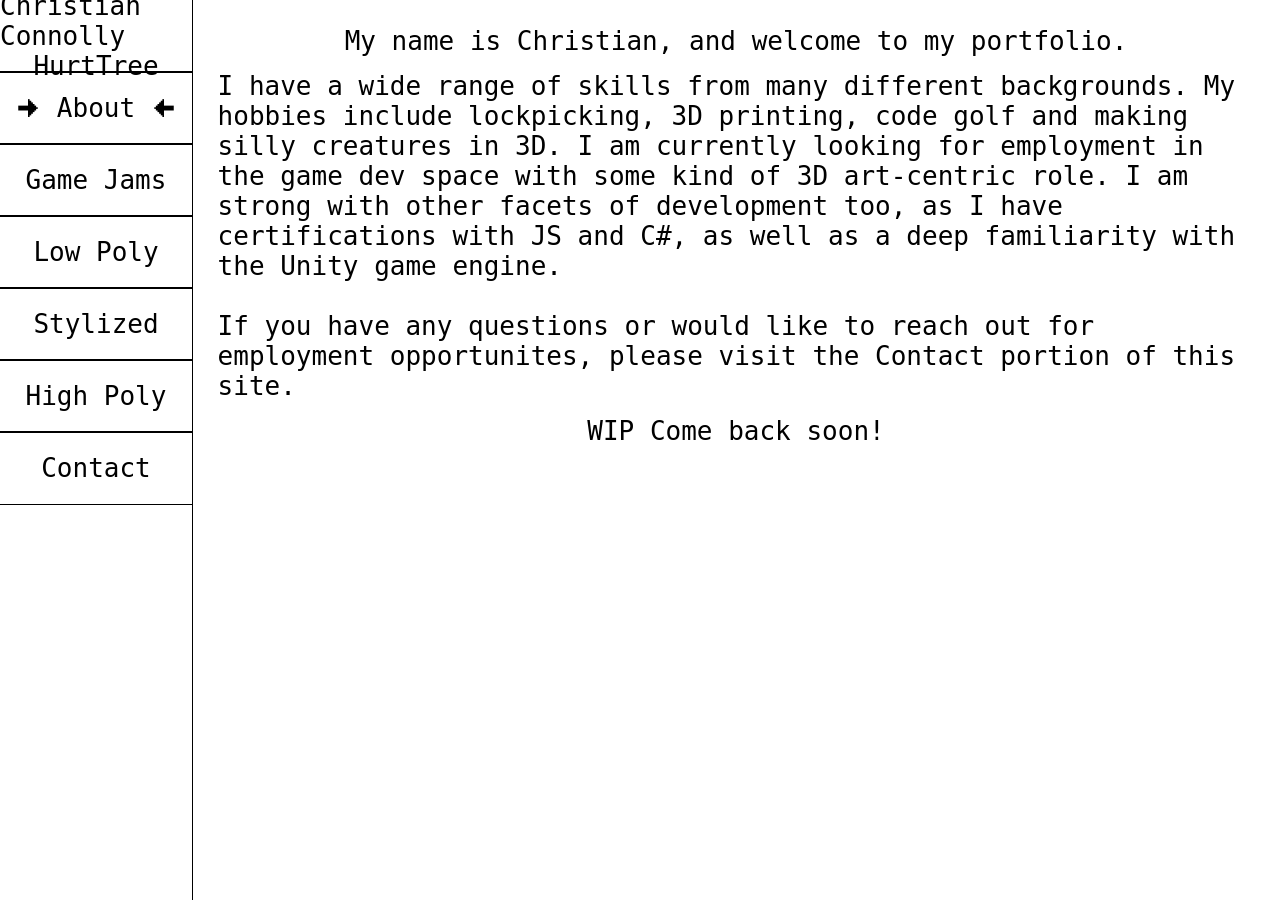
==== index.html @ 7265da39 "fixing bug pt.2" ====
<!DOCTYPE html>
<html lang="en">

<head>
    <title>HurtTree Portfolio</title>
    <meta charset="UTF-8">
    <meta name="viewport" content="width=device-width, initial-scale=1">
    <link rel="stylesheet" href="styles.css">
    <link rel="icon" href="images/HTLOGO.png">
</head>

<body>
    <div class="sidebar">
        <div class="side-item">
            <p>Christian Connolly</p>
            <p>HurtTree</p>
        </div>
        <div class="side-item" id="about-button">
            <p>🠊 About 🠈</p>
        </div>
        <a href="GameJams.html">
            <div class="side-item" id="game-jams-button">
                <p>Game Jams</p>
            </div>
        </a>
        <a href="LowPoly.html">
        <div class="side-item" id="low-poly-button">
            <p>Low Poly</p>
        </div>
        </a>
        <a href="Stylized.html">
            <div class="side-item" id="stylized-button">
                <p>Stylized</p>
            </div>
        </a>
        <a href="HighPoly.html">
            <div class="side-item" id="high-poly-button">
                <p>High Poly</p>
            </div>
        </a>
        <a href="Contact.html">
            <div class="side-item" id="contact-button">
                <p>Contact</p>
            </div>
        </a>
    </div>
    <div class="main">
        <p class="c">My name is Christian, and welcome to my portfolio.</p>
        <br>
        <p>I have a wide range of skills from many different backgrounds. My hobbies include lockpicking, 3D printing,
            code golf and making silly creatures in 3D. I am currently looking for employment in the game dev space with
            some kind of 3D art-centric role. I am
            strong with other facets of development too, as I have certifications with JS and C#, as well as a deep
            familiarity with the Unity game engine.</p>
        <br>
        <!-- TODO ADD IMAGE HERE -->
        <br>
        <p>If you have any questions or would like to reach out for employment opportunites, please visit the Contact
            portion of this site.</p>
            <br>
        <p class="c">WIP Come back soon!</p>
    </div>
</body>
---- styles.css ----
* {
    padding: 0%;
    margin: 0%;
    font-family: monospace;
}

.o {
    outline: 2px solid black;
    width: 40%;
    height: auto;
}

.r {
    background-color: salmon;
}

a {
    text-decoration: none;
    color: inherit;
}

.link:link {
    text-decoration: underline;
    color: blue;
}
.link:visited {
    text-decoration: underline;
    color: purple;
}
.link:hover {
    text-decoration: underline;
    color: red;
}.link:active {
    text-decoration: underline;
    color: black;
}

.sidebar {
    outline: 1px solid black;
    width: 15%;
    height: 100vh;
    position: fixed;
}

.main {
    width: 81%;
    position: relative;
    left: 15%;
    padding: 2%;
}

.main p {
    font-size: 2em;
}

.c {
    text-align: center;
}

.side-item {
    outline: 1px solid black;
    width: 100%;
    height: 8%;
    font-size: 2em;
    display: flex;
    justify-content: center;
    align-items: center;
    flex-direction: column;
}

#about-button:hover {
    background-color: #db9797;
}

#game-jams-button:hover {
    background-color: #dbbc78;
}

#low-poly-button:hover {
    background-color: #a7db78;
}

#stylized-button:hover {
    background-color: #789fdb;
}

#high-poly-button:hover {
    background-color: #bb98db;
}


#contact-button:hover {
    background-color: #b5b5b5;
}

.grid-container {
    display: flex;
    flex-direction: row;
    justify-content: space-between;
    row-gap: 20px;
    flex-wrap: wrap;
    align-items: center;
    margin-top: 20px;
}

@media (max-width: 1050px)
{
    .grid-container {
    display: flex;
    flex-direction: column;
    flex-wrap: wrap;
    align-items: center;
    justify-content: center;
}
}


.jam-panel {
    width: 30%;
    border: 2px solid black;
    text-align: center;
    min-width: 400px;
    height: 600px;
}

.jam-panel img{
    width: 100%;
}

.model-panel {
    width: 33%;
    height: 500px;
    outline: 2px solid black;
}

.model {
    width: 100%;
    height: 100%;
}

.fit {
    height: 80%;
}
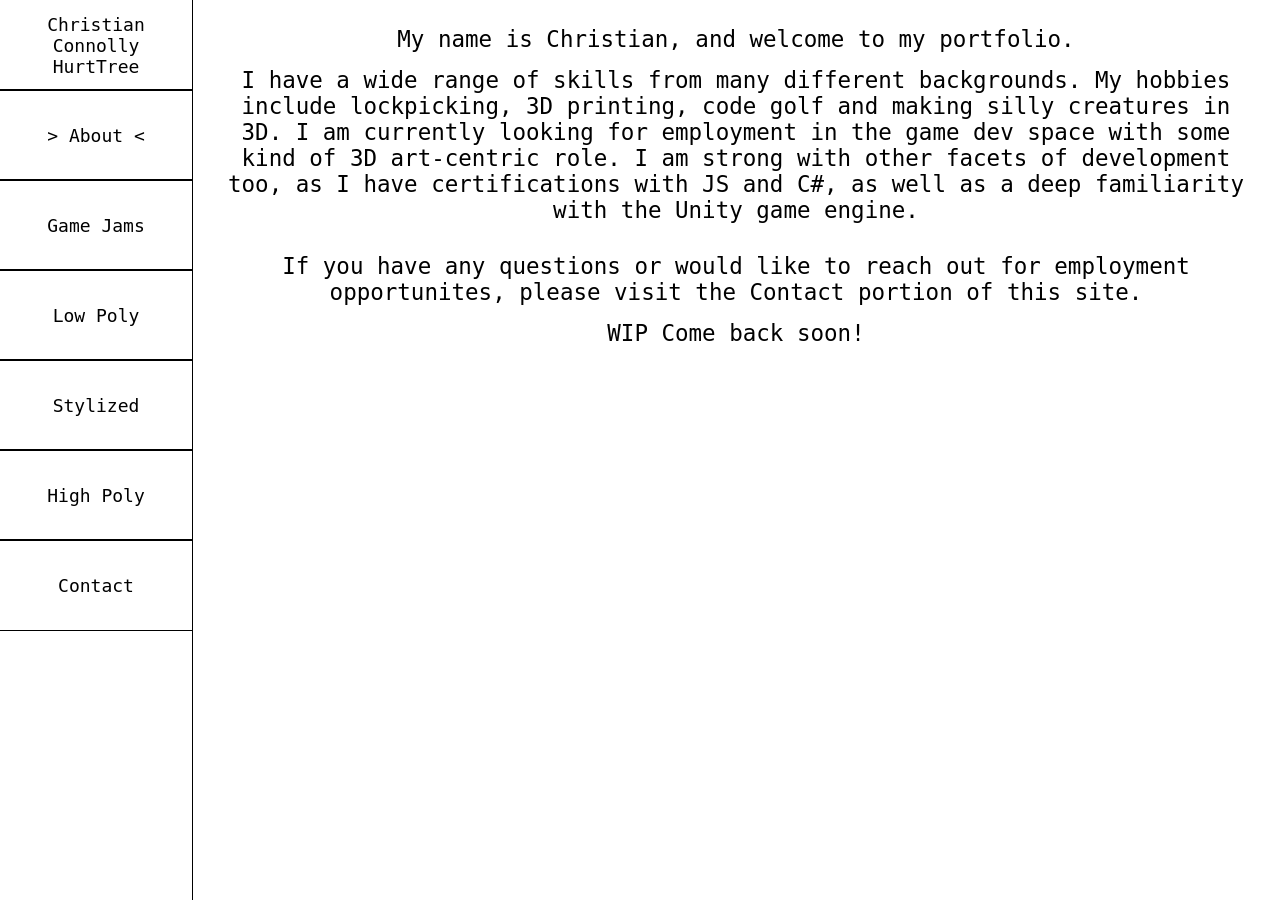
==== commit 67471f46: "Added responsiveness to multiple screen sizes." ====
--- a/index.html
+++ b/index.html
@@ -12,11 +12,11 @@
 <body>
     <div class="sidebar">
         <div class="side-item">
-            <p>Christian Connolly</p>
-            <p>HurtTree</p>
+            <p class="c">Christian Connolly</p>
+            <p class="c">HurtTree</p>
         </div>
         <div class="side-item" id="about-button">
-            <p>🠊 About 🠈</p>
+            <p>> About <</p>
         </div>
         <a href="GameJams.html">
             <div class="side-item" id="game-jams-button">
@@ -44,10 +44,11 @@
             </div>
         </a>
     </div>
+    <div class="side"></div>
     <div class="main">
         <p class="c">My name is Christian, and welcome to my portfolio.</p>
         <br>
-        <p>I have a wide range of skills from many different backgrounds. My hobbies include lockpicking, 3D printing,
+        <p class="c">I have a wide range of skills from many different backgrounds. My hobbies include lockpicking, 3D printing,
             code golf and making silly creatures in 3D. I am currently looking for employment in the game dev space with
             some kind of 3D art-centric role. I am
             strong with other facets of development too, as I have certifications with JS and C#, as well as a deep
@@ -55,7 +56,7 @@
         <br>
         <!-- TODO ADD IMAGE HERE -->
         <br>
-        <p>If you have any questions or would like to reach out for employment opportunites, please visit the Contact
+        <p class="c">If you have any questions or would like to reach out for employment opportunites, please visit the Contact
             portion of this site.</p>
             <br>
         <p class="c">WIP Come back soon!</p>
--- a/styles.css
+++ b/styles.css
@@ -23,14 +23,18 @@
     text-decoration: underline;
     color: blue;
 }
+
 .link:visited {
     text-decoration: underline;
     color: purple;
 }
+
 .link:hover {
     text-decoration: underline;
     color: red;
-}.link:active {
+}
+
+.link:active {
     text-decoration: underline;
     color: black;
 }
@@ -38,19 +42,31 @@
 .sidebar {
     outline: 1px solid black;
     width: 15%;
+    min-width: 120px;
     height: 100vh;
     position: fixed;
 }
 
+
+body {
+    display: flex;
+    flex-direction: row;
+}
+
+.side {
+    width: 15%;
+    min-width: 120px;
+    height: 100vh;
+}
+
+
 .main {
     width: 81%;
-    position: relative;
-    left: 15%;
     padding: 2%;
 }
 
 .main p {
-    font-size: 2em;
+    font-size: 2.5vh;
 }
 
 .c {
@@ -60,8 +76,8 @@
 .side-item {
     outline: 1px solid black;
     width: 100%;
-    height: 8%;
-    font-size: 2em;
+    height: 10%;
+    font-size: 2vh;
     display: flex;
     justify-content: center;
     align-items: center;
@@ -103,27 +119,16 @@
     margin-top: 20px;
 }
 
-@media (max-width: 1050px)
-{
-    .grid-container {
-    display: flex;
-    flex-direction: column;
-    flex-wrap: wrap;
-    align-items: center;
-    justify-content: center;
-}
-}
 
 
 .jam-panel {
     width: 30%;
     border: 2px solid black;
     text-align: center;
-    min-width: 400px;
     height: 600px;
 }
 
-.jam-panel img{
+.jam-panel img {
     width: 100%;
 }
 
@@ -140,4 +145,62 @@
 
 .fit {
     height: 80%;
+}
+
+@media (max-width: 1050px) {
+
+    .grid-container {
+        display: flex;
+        flex-direction: column;
+        flex-wrap: wrap;
+        align-items: center;
+        justify-content: center;
+    }
+
+    .jam-panel {
+        width: 60%;
+        border: 2px solid black;
+        text-align: center;
+        height: 600px;
+    }
+
+    .model-panel {
+        width: 60%;
+        height: 500px;
+        outline: 2px solid black;
+    }
+
+    .side-item {
+        font-size: 1.5vh;
+        font-weight: bolder;
+    }
+}
+
+@media (max-width: 600px) {
+
+    .grid-container {
+        display: flex;
+        flex-direction: column;
+        flex-wrap: wrap;
+        align-items: center;
+        justify-content: center;
+    }
+
+    .jam-panel {
+        width: 90%;
+        border: 2px solid black;
+        text-align: center;
+        height: 600px;
+    }
+
+    .model-panel {
+        width: 90%;
+        height: 500px;
+        outline: 2px solid black;
+    }
+
+    .side-item {
+        font-size: 1.5vh;
+        font-weight: bolder;
+    }
 }
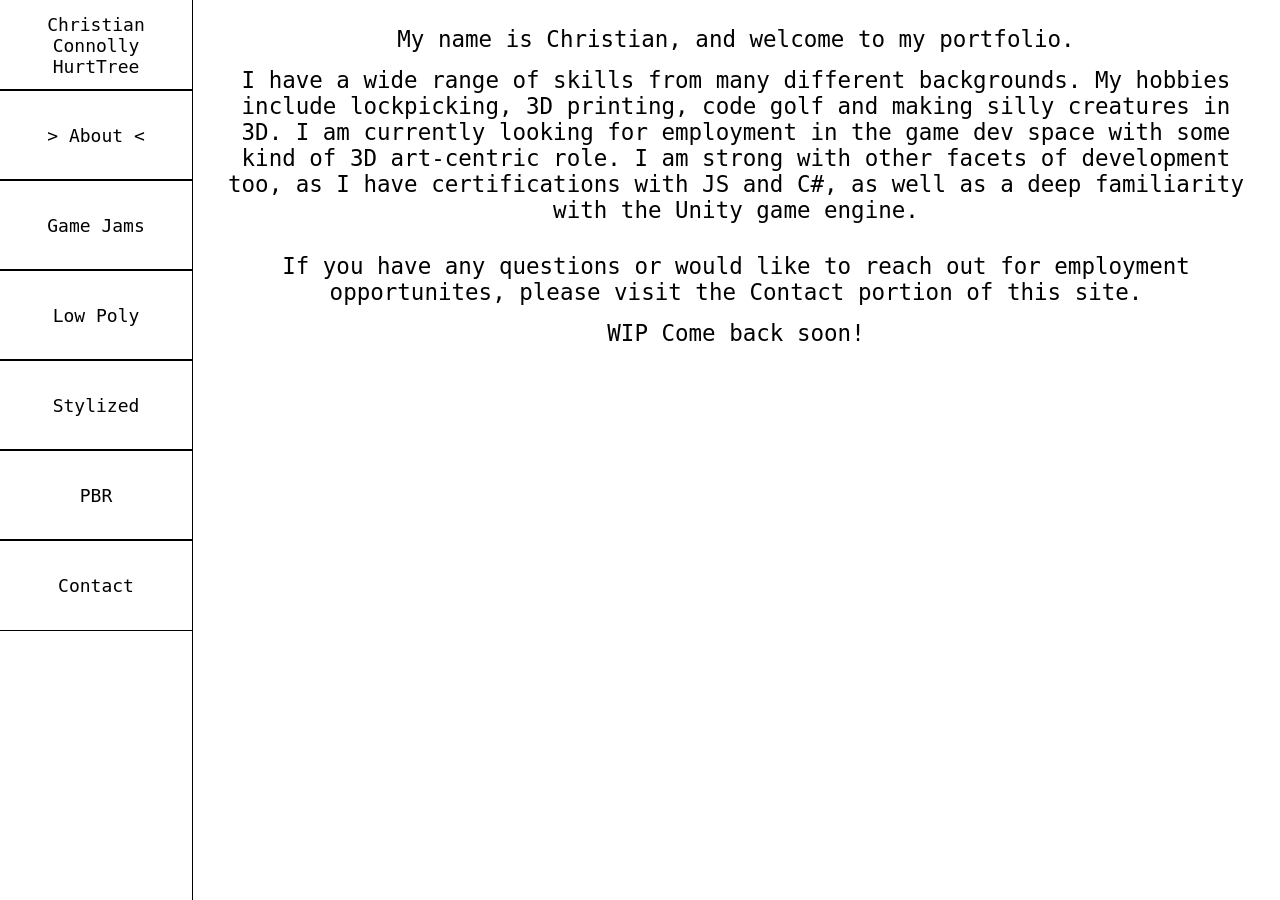
==== commit 9a8f1398: "Changed HighPoly to PBR. Fixed a closing tag." ====
--- a/index.html
+++ b/index.html
@@ -33,9 +33,9 @@
                 <p>Stylized</p>
             </div>
         </a>
-        <a href="HighPoly.html">
+        <a href="PBR.html">
             <div class="side-item" id="high-poly-button">
-                <p>High Poly</p>
+                <p>PBR</p>
             </div>
         </a>
         <a href="Contact.html">
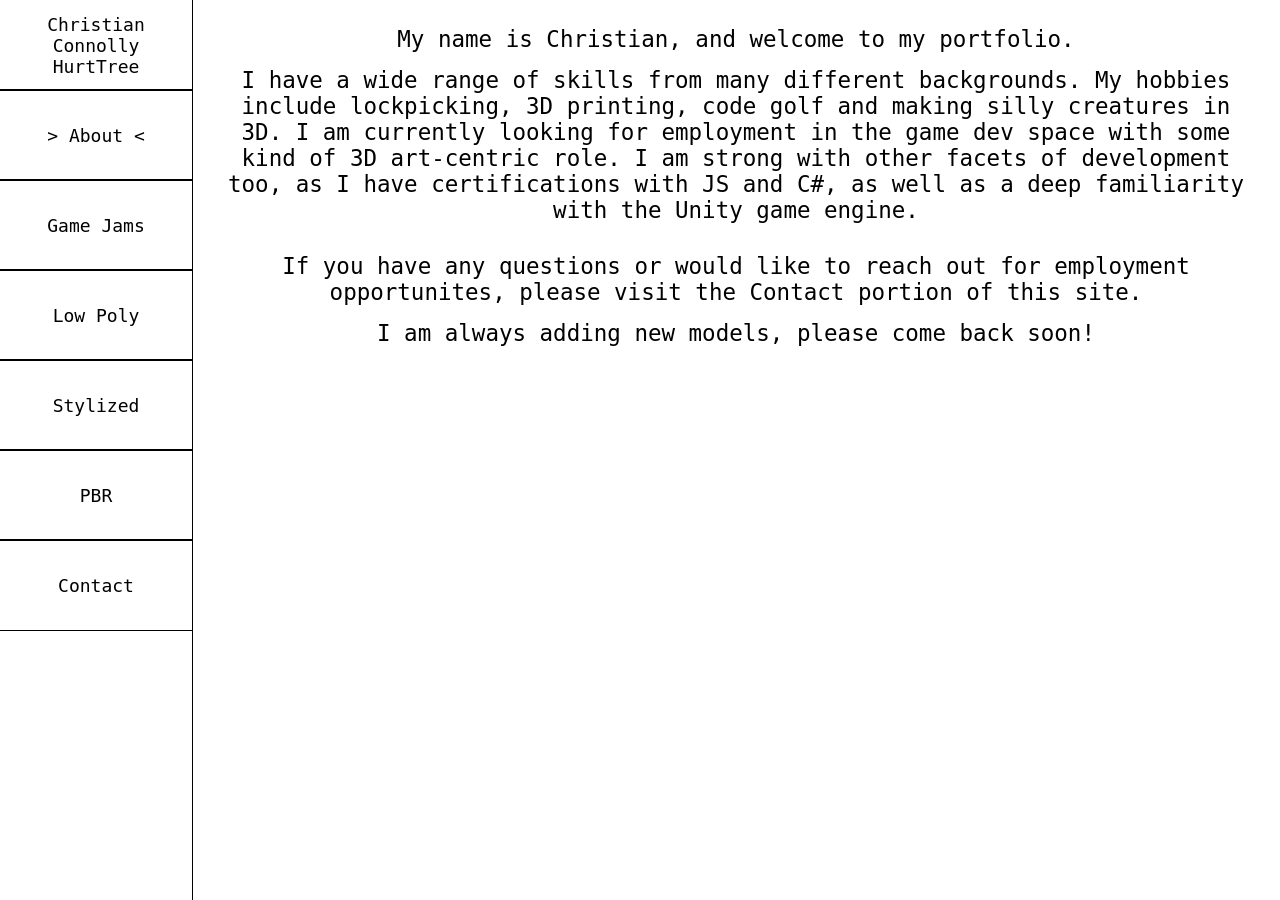
==== commit 4a312fb3: "Added taxi and updated pages." ====
--- a/index.html
+++ b/index.html
@@ -16,7 +16,7 @@
             <p class="c">HurtTree</p>
         </div>
         <div class="side-item" id="about-button">
-            <p>> About <</p>
+            <p>&#62; About &#60;</p>
         </div>
         <a href="GameJams.html">
             <div class="side-item" id="game-jams-button">
@@ -59,6 +59,6 @@
         <p class="c">If you have any questions or would like to reach out for employment opportunites, please visit the Contact
             portion of this site.</p>
             <br>
-        <p class="c">WIP Come back soon!</p>
+        <p class="c">I am always adding new models, please come back soon!</p>
     </div>
 </body>
